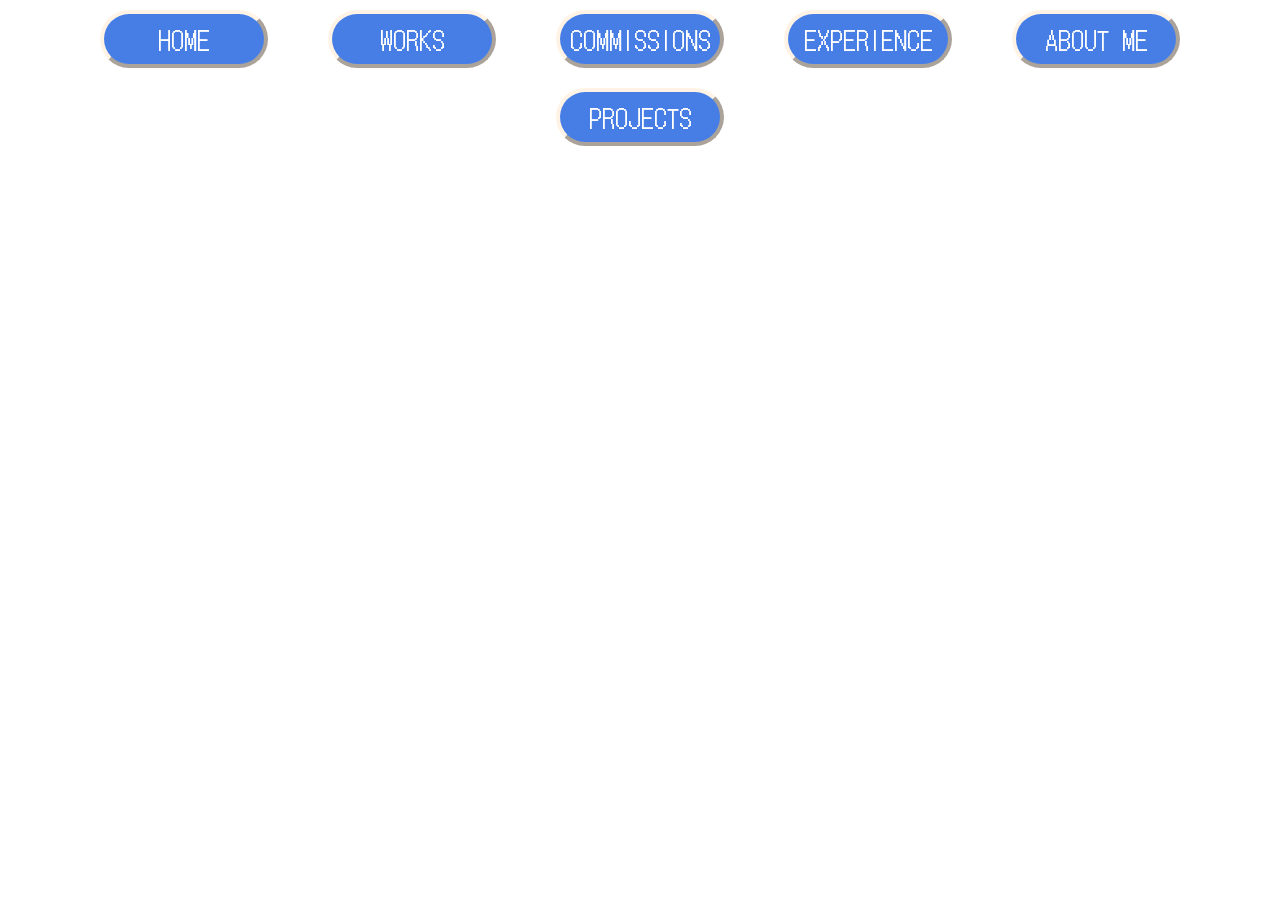
==== about.html @ f83993b5 "home and index update" ====
<!DOCTYPE html>
<html>
    <head>
        <meta charset="utf-8" />
        <meta name="viewport" content="width=device-width">
        <title>This is Homw !!</title>
        <link rel="icon" type="image/x-icon" href="">
        <link href="home.css" rel="stylesheet" />
        <link href="common.css" rel="stylesheet" />
        <script src="jquery-3.7.1.min.js"></script>
        <script src="about.js"></script>
        <script src="common.js"></script>
        <script>
            $(document).ready(function() {

            });
        </script>
    </head>
        <body>

            <div id="filter" class="blur-filter"></div>

            <div class="top-nav">
                <div class="nav-button" id="pHome">HOME</div>
                <div class="nav-button" id="pWork">WORKS</div>
                <div class="nav-button" id="pComms">COMMISSIONS</div>
                <div class="nav-button" id="pExp">EXPERIENCE</div>
                <div class="nav-button" id="pAbout">ABOUT ME</div>
                <div class="nav-button" id="pProj">PROJECTS</div>
            </div>

    </body>
</html>
---- home.css ----
body {
    padding: 0px;
    margin: 0px;
    overflow-x: hidden;
}

#block-main {
    position: relative;

    margin: 0px;
    padding: 0px;
    width: 100vw;
    height: 100vh;

    background-color: rgb(126, 196, 243);
}

#block-inf {
    z-index: 0;

    margin: 0px;
    padding: 0px;
    width: 100vw;
    height: 100vh;

    background-color: cornflowerblue;
}

#ad-banner {
    z-index: 999;

    position: absolute;
    

    margin-top: -50px;
    padding: 0px;

    width: 100%;
    overflow: hidden;
    white-space: nowrap;
    line-height: 50px;
    height: 50px;
    font-size: 40px;

    background-color: orange;
}

#block-ad {
    z-index: 0;

    margin: 0px;
    padding: 0px;
    width: 100vw;
    height: 70vh;

    background-color: lightgreen;
}

#main-deco {
    z-index: 999;
    position: absolute;
    min-width: 70%;
    min-height: 90vh;

    top: 5%;
    left: 15%;
}

#comment {
    z-index: 99;
    position: absolute;
    
    width: 20%;
    height: 62%;

    top: 20%;
    left: 5%;

    text-align: center;

    background-image: url('images/index/window1.jpg');
    background-size: 210%;
    background-position: center;
}

#comment > .body {
    margin: 30px;
    font-size: 2.2vh;
}

.commenttitle {
    font-size: 5vh;
    color: orangered;
}

#title {
    position: absolute;
    border: 1px solid black;
    width: 400px;
    height: 150px;

    top: 5%;
    right: 15%;
}

#home-nav {
    z-index: 1000;

    position: relative;
    display: flex;
    flex-direction: column;
    justify-content: space-between;
    
    top: 20%;
    right: -65%;

    width: 25%;
    height: 50%;
    
    padding: 0px;
    margin: 0px;
    gap: 5px;    
}

.in-button {
    width: 100%;
    height: 100%;

    align-content: center;
    text-align: center;
    font-size: 50px;

    border-radius: 5px;
    background-color: rgb(70, 126, 230);
    border: 8px outset rgb(255, 243, 230);
    color: white;

    cursor: pointer;
}

.in-button:hover {
    background-color: rgb(11, 75, 196);
    border: 8px inset rgb(255, 243, 230);
    color: orange;
}

#index-ul > li {
    display: flex;
    
    height: 100px;
    align-items: center;
    justify-content: center;

    margin: 5px;
    font-size: 50px;
    text-align: center;
    border-radius: 50px;

    background-color: brown;
    
}


/* text */

.com-main {
    font-size: 30px;
}

/* images */

#main-deco .image {

    position: absolute;
    inset: 0;

    background-size: contain;
    background-repeat: no-repeat;

    width: 100%;
    height: 100%;
}

#i1 {
    background-image: url('images/index/i_1.png') !important
}

#i2 {
    background-image: url('images/index/i_2.png') !important
}

#i3 {
    background-image: url('images/index/i_3.png') !important
}

#i4 {
    background-image: url('images/index/i_4.png') !important
}

#i5 {
    background-image: url('images/index/i_5.png') !important
} 

#i6 {
    background-image: url('images/index/i_6.png') !important
}

#i7 {
    background-image: url('images/index/i_7.png') !important
}
---- common.css ----
/* font */

@import url('https://fonts.googleapis.com/css2?family=DotGothic16&family=Atkinson+Hyperlegible+Mono:ital,wght@0,200..800;1,200..800&family=Caveat+Brush&family=Cormorant+Garamond:ital,wght@0,300..700;1,300..700&family=Montserrat:ital,wght@0,100..900;1,100..900&display=swap');

.mono {
    font-family: "DotGothic16", sans-serif;
    font-weight: 400;
    font-style: normal;
}

.brush {
    font-family: "Caveat Brush", cursive;
    font-weight: 400;
    font-style: normal;
}

.desc {
    font-family: "Cormorant Garamond", serif;
    font-optical-sizing: auto;
    font-weight: 300;
    font-style: normal;
}

body {
    font-family: "DotGothic16", sans-serif;
    font-weight: 400;
    font-style: normal;
}

#filter {
    z-index: 10000;
    position: fixed;

    width: 100%;
    height: 100%;

}

#filter-off {
    z-index: 10001;
    position: fixed;
    margin: auto;

    top: 40%;

    width: 100%;
    height: 100%;

    text-align: center;

    font-size: 50px;
}

.blur-filter {
    backdrop-filter: blur(5px);
    transition: backdrop-filter 0.5s ease-in-out;
}

.focus {

    backdrop-filter: blur(0px);
    transition: backdrop-filter 0.5s ease-in-out;
}

a {
    text-decoration: none;
}

P {
    margin:0px;
}

/* misc */

.tracker {
    z-index: 1000;
    position:sticky;
    top:0;
    left:0;
    background-color:white;
    border:1px solid black;
}

.hidden {
    display: none;
}

.hide {
    opacity: 0;
    pointer-events: none;
}

/* nav */

.spacer {
    display: block;
    height: 100px;
}

.top-nav {
    z-index: 99999;
    margin: 0;
    position: fixed;
    display: flex;
    flex-wrap: wrap;
    flex-direction: row;
    align-items: center;
    justify-content: center;

    width: 100%;
    font-size: 25px;

}

.nav-button {
    display: flex;
    margin: 10px 30px;
    width: 160px;
    height: 50px;

    align-items: center;
    justify-content: center;

    border-radius: 50px;
    background-color: rgb(70, 126, 230);
    border: 4px outset rgb(255, 243, 230);

    color: white;

    cursor: pointer;
}

.nav-button:hover {
    background-color: rgb(66, 111, 194);
    border: 4px inset rgb(255, 243, 230);
    color: orange;
}

#homepage {
    
}

#artpage {
}

#sketchpage {
}

#webpage {
}

#animpage {
}

#projectpage {
}
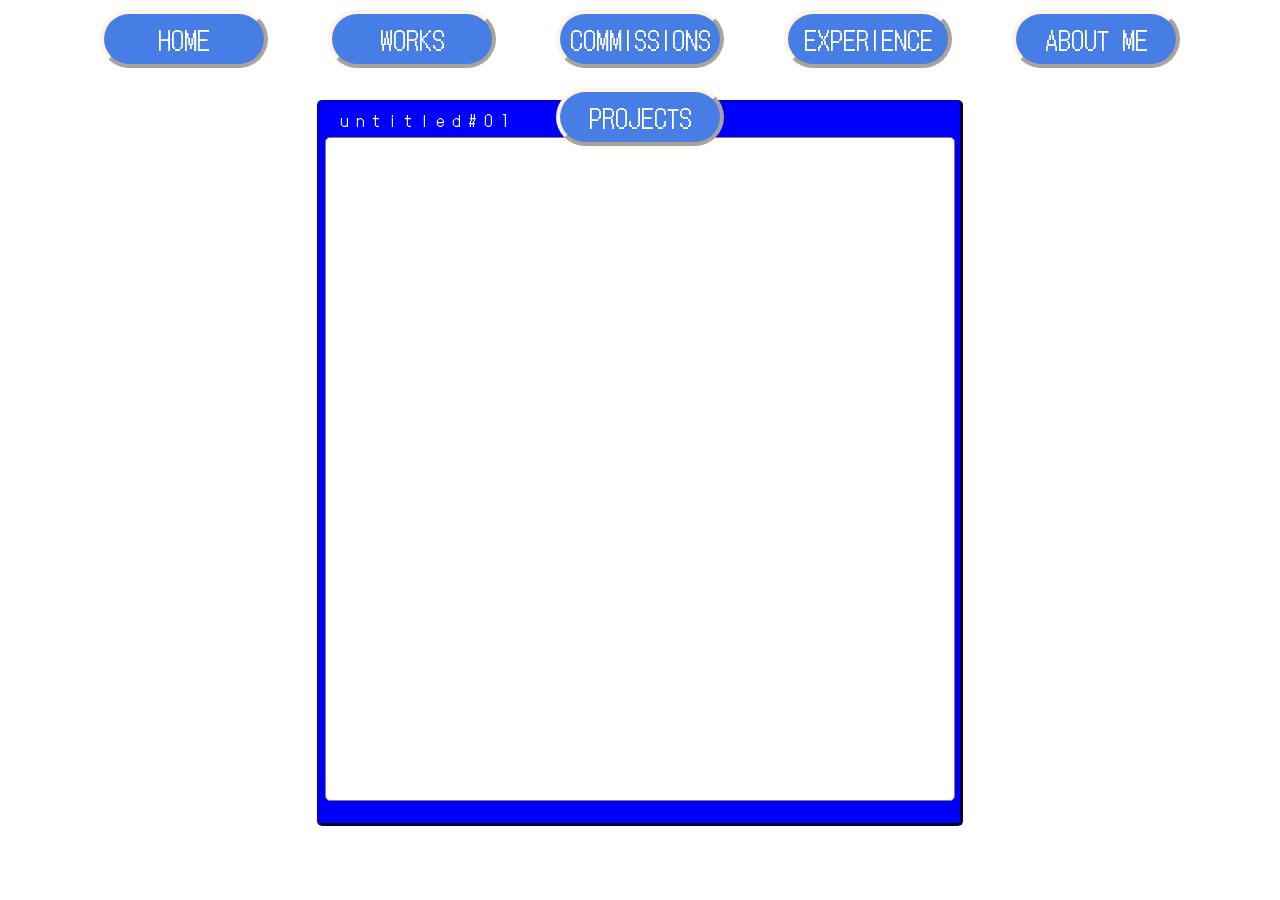
==== commit 4c9ee2d1: "added about and extras" ====
--- a/about.html
+++ b/about.html
@@ -5,7 +5,7 @@
         <meta name="viewport" content="width=device-width">
         <title>This is Homw !!</title>
         <link rel="icon" type="image/x-icon" href="">
-        <link href="home.css" rel="stylesheet" />
+        <link href="about.css" rel="stylesheet" />
         <link href="common.css" rel="stylesheet" />
         <script src="jquery-3.7.1.min.js"></script>
         <script src="about.js"></script>
@@ -29,5 +29,13 @@
                 <div class="nav-button" id="pProj">PROJECTS</div>
             </div>
 
+            <div class="spacer"></div>
+
+            <div id="main" class="container-color">
+                <div class="window-title">u n t i t l e d  # 0 1 </div>
+                <div id="main" class="container-base">
+                
+                </div>
+            </div>
     </body>
 </html>
--- a/about.css
+++ b/about.css
@@ -0,0 +1,35 @@
+body {
+    padding: 0px;
+    margin: 0px;
+    overflow-x: hidden;
+
+    width: 100vw;
+    height: 100vh;
+}
+
+.container-color {
+    margin: auto;
+
+    width: 50%;
+    height: 80%;
+
+    background-color: blue;
+    border: 3px outset navy;
+    border-radius: 5px;
+}
+
+.container-base {
+    margin: auto;
+
+    width: 98%;
+    height: 92%;
+
+    background-color: white;
+    border: 1px solid grey;
+    border-radius: 5px;
+}
+
+.window-title {
+    margin: 5px 20px;
+    color: white;
+}
